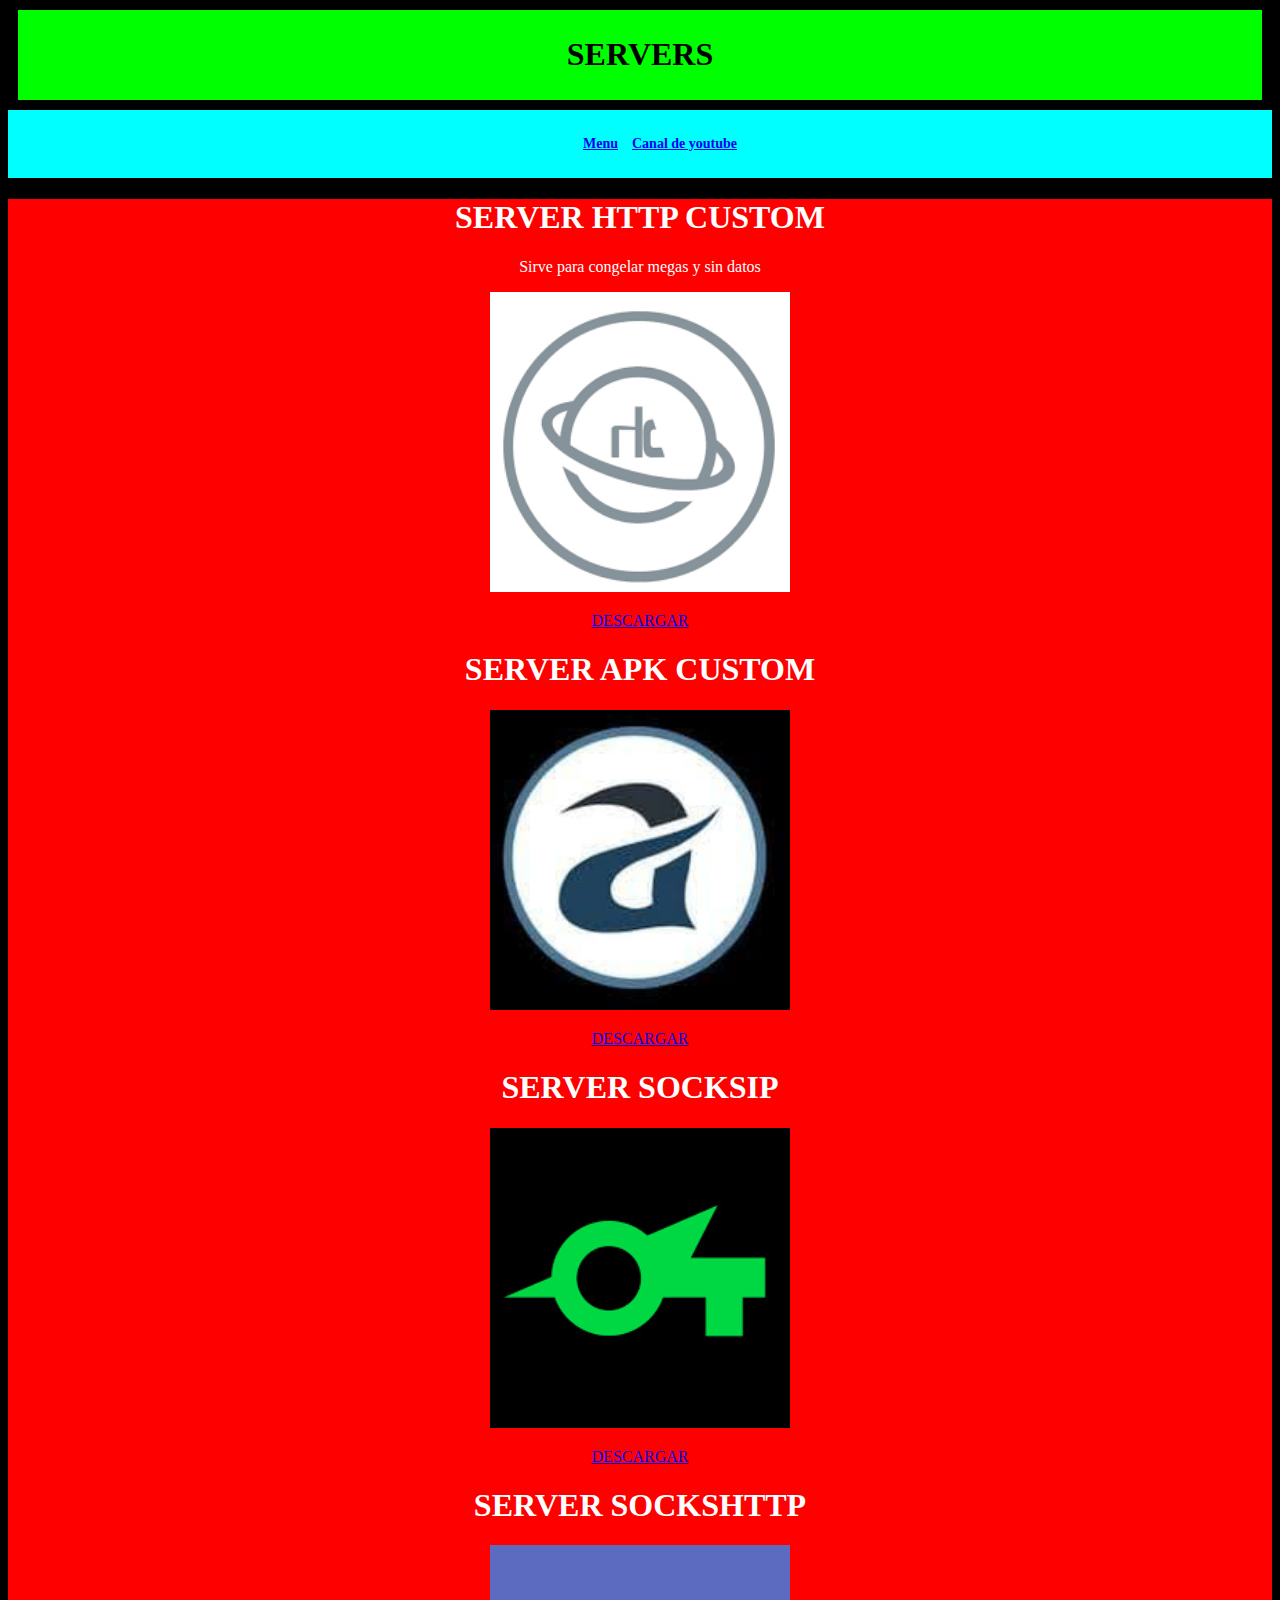
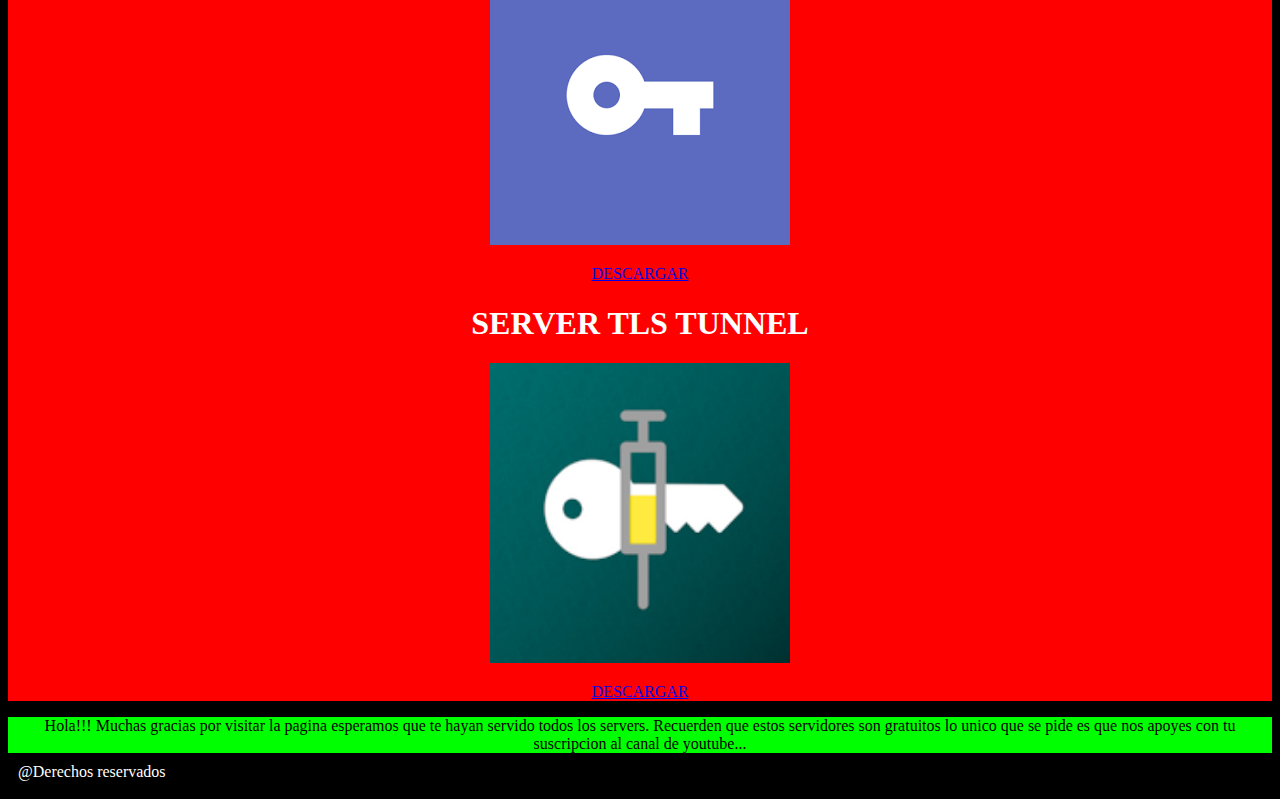
==== server.html @ 7a015bbf "Update server.html" ====
<!DOCTYPE html>
<lm lang="es">
				<head>
								<link rel="stylesheet" href="nuevo.css">
								<title>SERVERS</title>
								<meta charset="utf-8">
				</head>
				<body>
								<div>
								<header class="cabecera">
												<h1>SERVERS</h1></header>
<nav class="Menu">
    <ul>
    				<li><a href="index.html">Menu</li></a>					
    				<li><a href="https://www.youtube.com/channel/UCObVRQ-H3bgUKk-gurvgMOw">Canal de youtube</a>
    </ul>
</nav>
    <section class="seccion">
    				<article>
    								<h1>SERVER HTTP CUSTOM</h1>
    								<p>Sirve para congelar megas y sin datos</p>
    				<img src="httpcustom.jpeg"><p><a href="http://orablyro.com/8lQQ">DESCARGAR</a></p>
    				</article>
    				<article>
    								<h1>SERVER APK CUSTOM</h1>
    								<img src="apkcustom.jpeg"><p><a href="http://orablyro.com/8lOU">DESCARGAR</a></p>
    				</article>
    				<article>
    								<h1>SERVER SOCKSIP</h1>
    								<img src="socksip.jpeg"><p><a href="http://orablyro.com/8lPK">DESCARGAR</a></p>
    				</article>
    				<article>
    								<h1>SERVER SOCKSHTTP</h1>
    								<img src="sockshttp.jpeg"><p><a href="http://orablyro.com/8lFF">DESCARGAR</a></p>
    				</article>
    				<article>
    								<h1>SERVER TLS TUNNEL</h1>
    								<img src="tlstunnel.jpeg"><p><a href="http://orablyro.com/616R">DESCARGAR</a></p>
    				</article>
    </section>
    <section>
    				<aside class="parrafo">
    								Hola!!! Muchas gracias por visitar la pagina esperamos que te hayan servido todos los servers. Recuerden que estos servidores son gratuitos lo unico que se pide es que nos apoyes con tu suscripcion al canal de youtube...
    				</aside>
        <footer class="pies">
        				@Derechos reservados
        </footer>
    </section>
    </div>
				</body>
</html>
---- nuevo.css ----
header, section, footer, aside, nav, article {
				display: block;
}
body {
				text-align: center;
				background: black;
}
.cabecera {
				padding: 5px 15px;
				margin: 10px;
				background: lime;
}

.seccion {
				background: red;
				color: white;
}

.parrafo {
				background: lime;
}

.pies {
				background: black;
				color: white;
				text-align: left;
			 padding: 10px;
}

.Menu {
				background: aqua;
				padding: 5px 15px;
}

.Menu li {
				text-aline: left;
				list-style: none;
				padding: 5px;
				font: bold 14px verdana;
				display: inline-block;
}
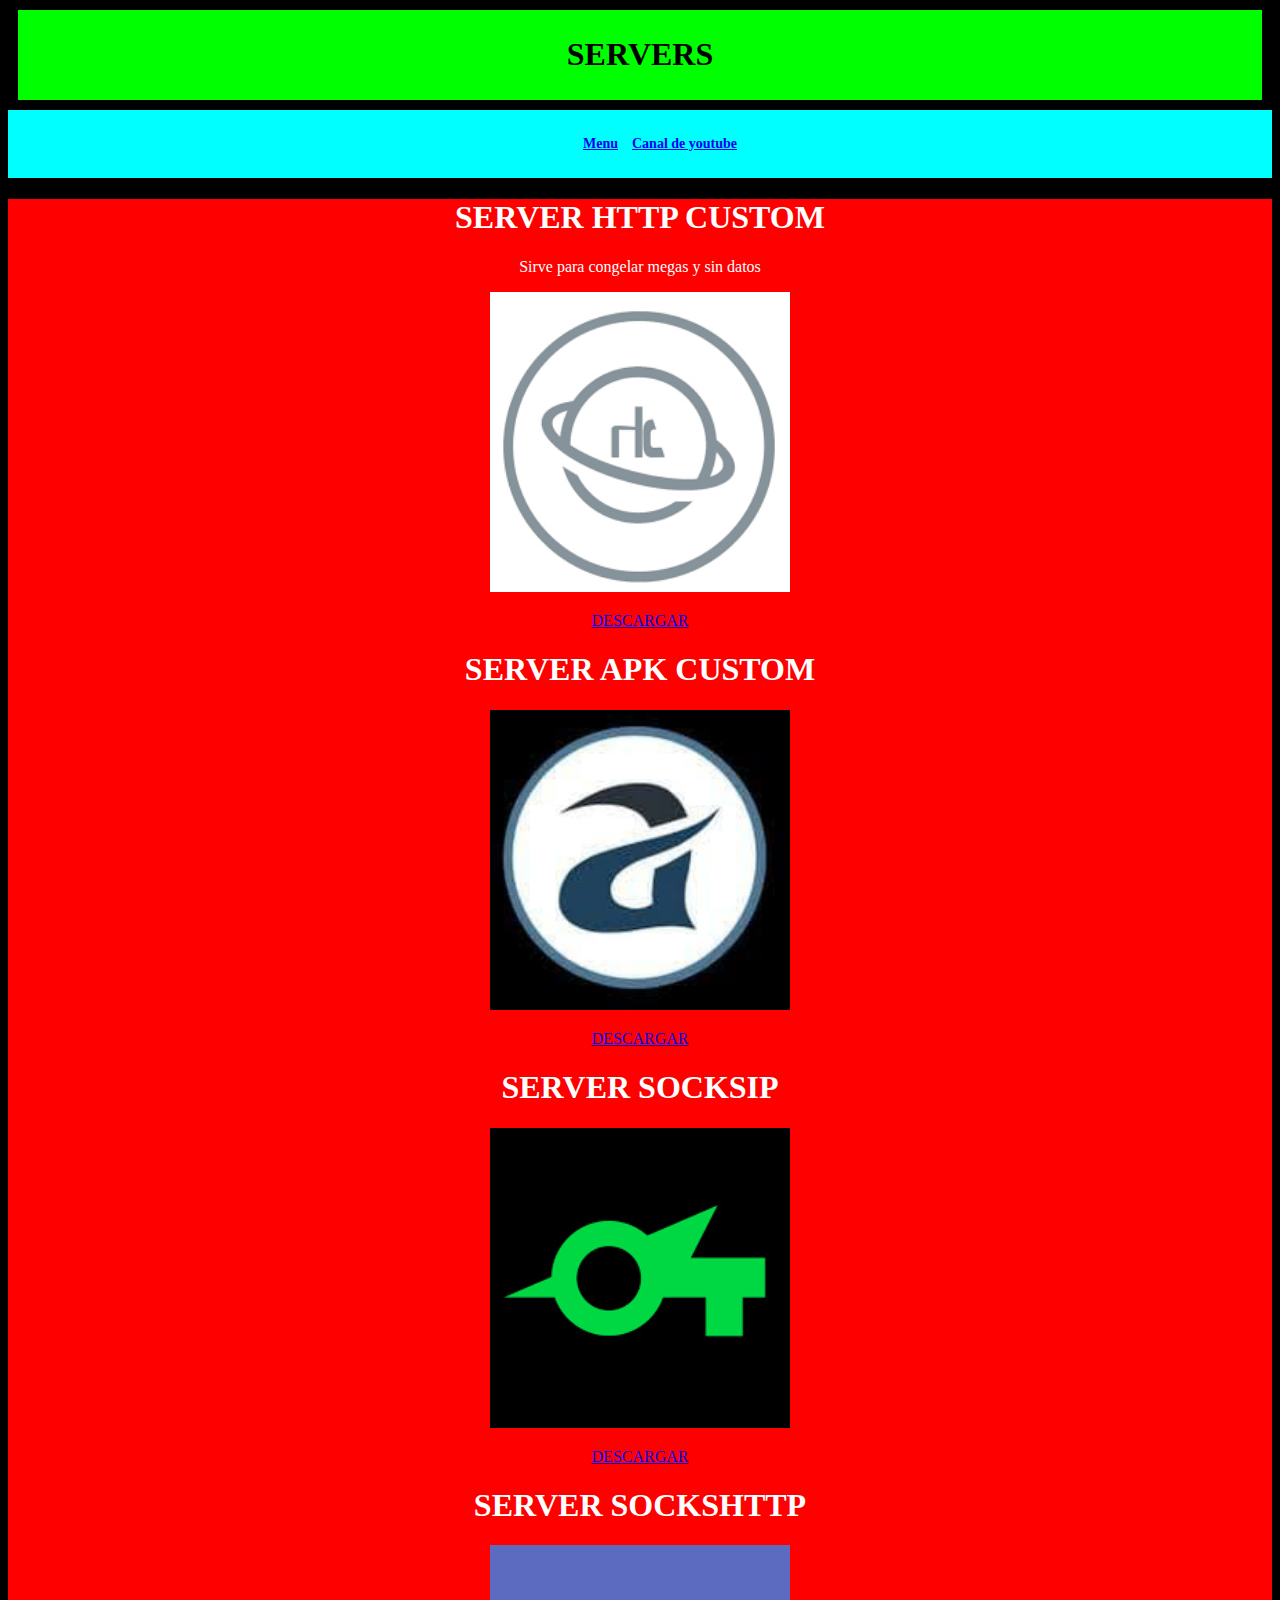
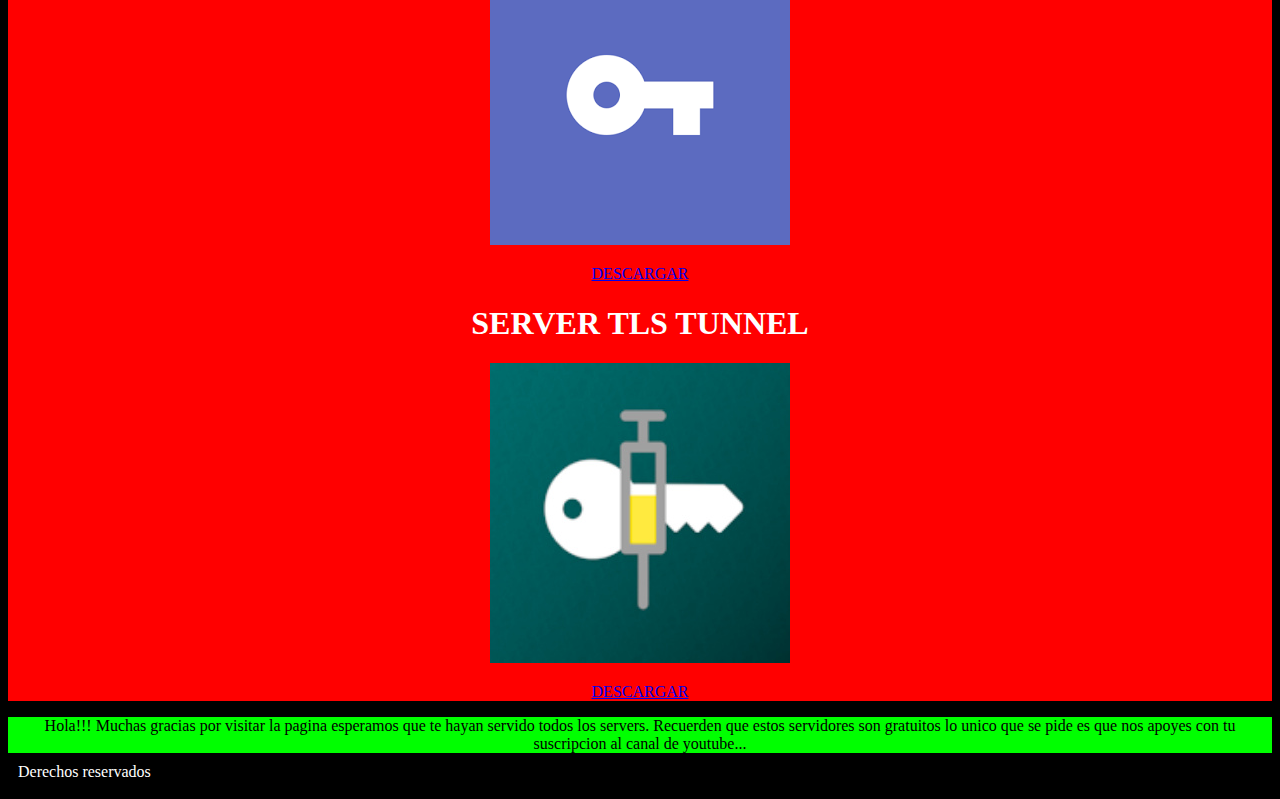
==== commit 222b2d90: "Update server.html" ====
--- a/server.html
+++ b/server.html
@@ -19,23 +19,23 @@
     				<article>
     								<h1>SERVER HTTP CUSTOM</h1>
     								<p>Sirve para congelar megas y sin datos</p>
-    				<img src="httpcustom.jpeg"><p><a href="http://orablyro.com/8lQQ">DESCARGAR</a></p>
+    				<img src="httpcustom.jpeg"><p><a href="http://urstoron.com/7Cqy">DESCARGAR</a></p>
     				</article>
     				<article>
     								<h1>SERVER APK CUSTOM</h1>
-    								<img src="apkcustom.jpeg"><p><a href="http://orablyro.com/8lOU">DESCARGAR</a></p>
+    								<img src="apkcustom.jpeg"><p><a href="http://urstoron.com/7CaZ">DESCARGAR</a></p>
     				</article>
     				<article>
     								<h1>SERVER SOCKSIP</h1>
-    								<img src="socksip.jpeg"><p><a href="http://orablyro.com/8lPK">DESCARGAR</a></p>
+    								<img src="socksip.jpeg"><p><a href="http://urstoron.com/7Cii">DESCARGAR</a></p>
     				</article>
     				<article>
     								<h1>SERVER SOCKSHTTP</h1>
-    								<img src="sockshttp.jpeg"><p><a href="http://orablyro.com/8lFF">DESCARGAR</a></p>
+    								<img src="sockshttp.jpeg"><p><a href="http://urstoron.com/7CnP">DESCARGAR</a></p>
     				</article>
     				<article>
     								<h1>SERVER TLS TUNNEL</h1>
-    								<img src="tlstunnel.jpeg"><p><a href="http://orablyro.com/616R">DESCARGAR</a></p>
+    								<img src="tlstunnel.jpeg"><p><a href="http://urstoron.com/7CvH">DESCARGAR</a></p>
     				</article>
     </section>
     <section>
@@ -43,7 +43,7 @@
     								Hola!!! Muchas gracias por visitar la pagina esperamos que te hayan servido todos los servers. Recuerden que estos servidores son gratuitos lo unico que se pide es que nos apoyes con tu suscripcion al canal de youtube...
     				</aside>
         <footer class="pies">
-        				@Derechos reservados
+        				Derechos reservados
         </footer>
     </section>
     </div>
